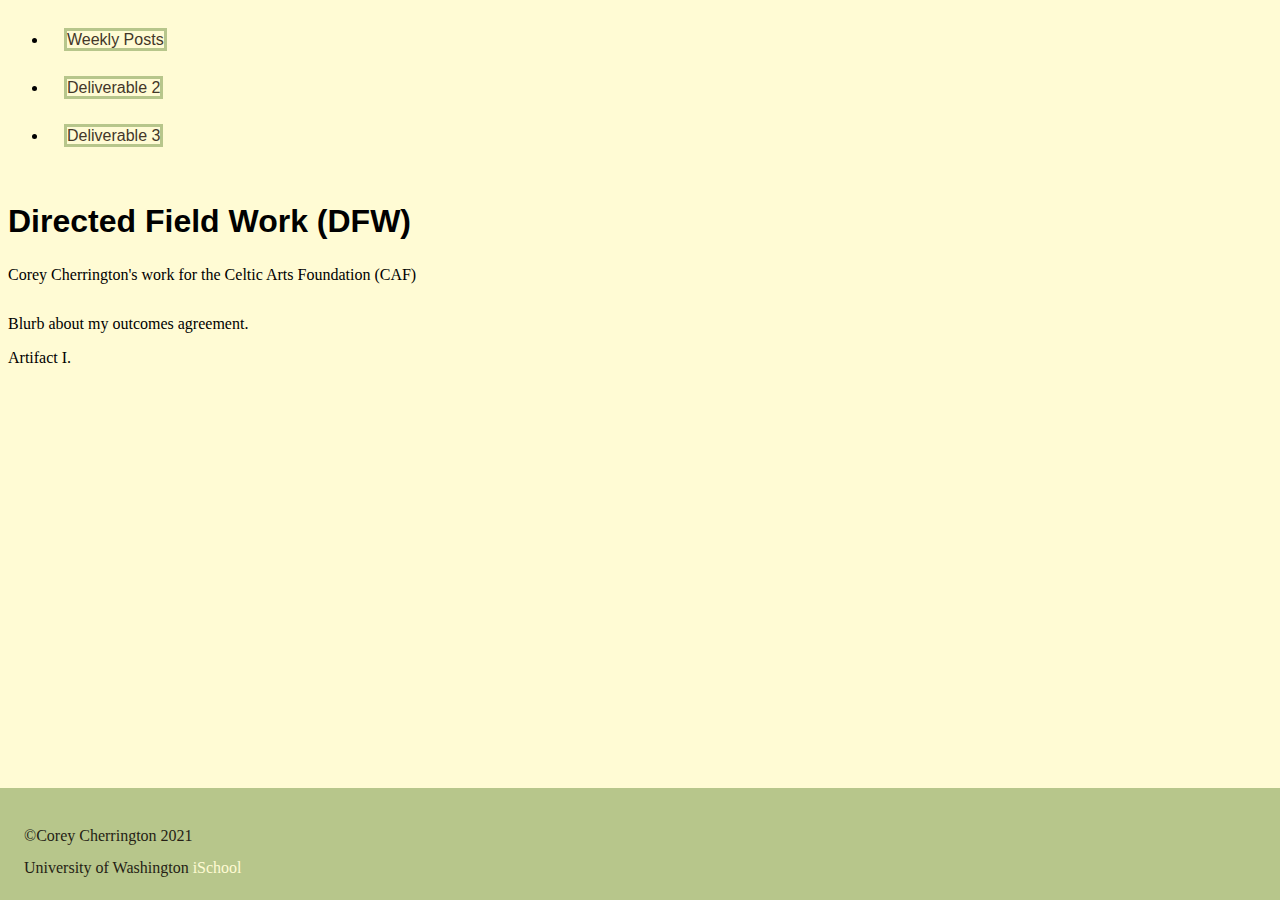
==== index.html @ 89ec0454 "css styling; nav + structure" ====
<!DOCTYPE html>
<html lang="en" class="html_home">
  <head>
    <meta charset="utf-8">
    <meta name="viewport" content="width=device-width, initial-scale=1, shrink-to-fit=no">
    <meta name = "author" content = "Corey Cherrington">
    <meta name = "description" content = "Corey's DFW Project, Autumn 2021">
    <title>Directed Field Work: Celtic Arts Foundation</title>
    <link href="https://cdn.jsdelivr.net/npm/bootstrap@5.1.1/dist/css/bootstrap.min.css" rel="stylesheet" integrity="sha384-F3w7mX95PdgyTmZZMECAngseQB83DfGTowi0iMjiWaeVhAn4FJkqJByhZMI3AhiU" crossorigin="anonymous">
    <link rel="preconnect" href="https://fonts.gstatic.com">
    <link rel="stylesheet" href="style.css">
    <link rel="icon" type="image/png" href="./img/noun_find_4274292.png">
    <!---Icon credit: find by Sumit Saengthong from the Noun Project -->
  </head>
  
  <header> 
    <nav> 
      <ul class="nav nav-pills nav-fill">
        <li class="nav-item"><a href="weeklyPosts.html" class="nav-link">Weekly Posts</a>
        <li class="nav-item"> <a href="deliverable2.html" class="nav-link">Deliverable 2</a></li>
        <li class="nav-item"><a href="deliverable3.html" class="nav-link">Deliverable 3</a></li>
      </ul>
    </nav>
    <div class="container container1">
      <div class="item1">
        <h1>Directed Field Work (DFW)</h1>
      </div>
      <div class="item2">
        <p>Corey Cherrington's work for the Celtic Arts Foundation (CAF)</p>
      </div>
    </div>
  </header>
  
 <main> 
    <div class="container">
      <p>Blurb about my outcomes agreement.</p>
      <p>
        <div>
          <a href="CoreyC_CAF_Agreement.pdf" target="blank">Artifact I.</a>
        </div>
      </p>
    </div> 
  </main> 
  <footer> 
    <div class="container">
      <div>
        <p>&copy;Corey Cherrington 2021</p>
      </div>
      <div>University of Washington 
        <a href='https://ischool.uw.edu/' target="blank" class="iSchool">
          iSchool
        </a>
      </div>
    </div>
  </footer>
  
  <!--Scripts for JS things.-->
  <script src="https://code.jquery.com/jquery-3.6.0.min.js"></script>
  <script src="https://cdn.jsdelivr.net/npm/bootstrap@5.0.1/dist/js/bootstrap.bundle.min.js" integrity="sha384-gtEjrD/SeCtmISkJkNUaaKMoLD0//ElJ19smozuHV6z3Iehds+3Ulb9Bn9Plx0x4" crossorigin="anonymous"></script>
  <script src="./JS/script.js"></script>
</html>
---- style.css ----
/*CSS for LIS 590 repository on GitHub.*/
/*Used ideas studies from CSS Zen Garden here: */
html {
    margin: 0;
    padding: 0;
    background-color: #FFFBD4;
    line-height: 1rem;
}

a {
    text-decoration: none;
    color: black;
}

main {
    margin: 0;
    padding: 0;
    line-height: normal;
}


h1 {
    font-family:'Segoe UI', Tahoma, sans-serif;
    align-items: center;
}

header>nav {
    background-color: #FFFBD4;
}

.nav-item{
    padding: 1rem;
}

.nav-link {
    color: #433729;
    font-family: 'Segoe UI', Tahoma, Verdana, sans-serif;
    font-weight: 400;
    border: solid;
    border-color: #B7C68B;
}

.nav-link:hover {
    background-color: #B7C68B;
    color: #251E15;
}


.container1 {
    display:flex;
    flex-direction: column;
    justify-content: center;
    align-content: center;
    margin-top: 1rem;
    padding-top: 1rem;
}

footer{
    background-color: #B7C68B;
    color: #251E15;
    position: fixed;
    bottom: 0%;
    right: 0%;
    left: 0%;
    padding: 1.5rem;
    margin: 0rem;
}

.iSchool{
    color: #FFFBD4;
}

.iSchool:hover{
    color: #251E15;
}
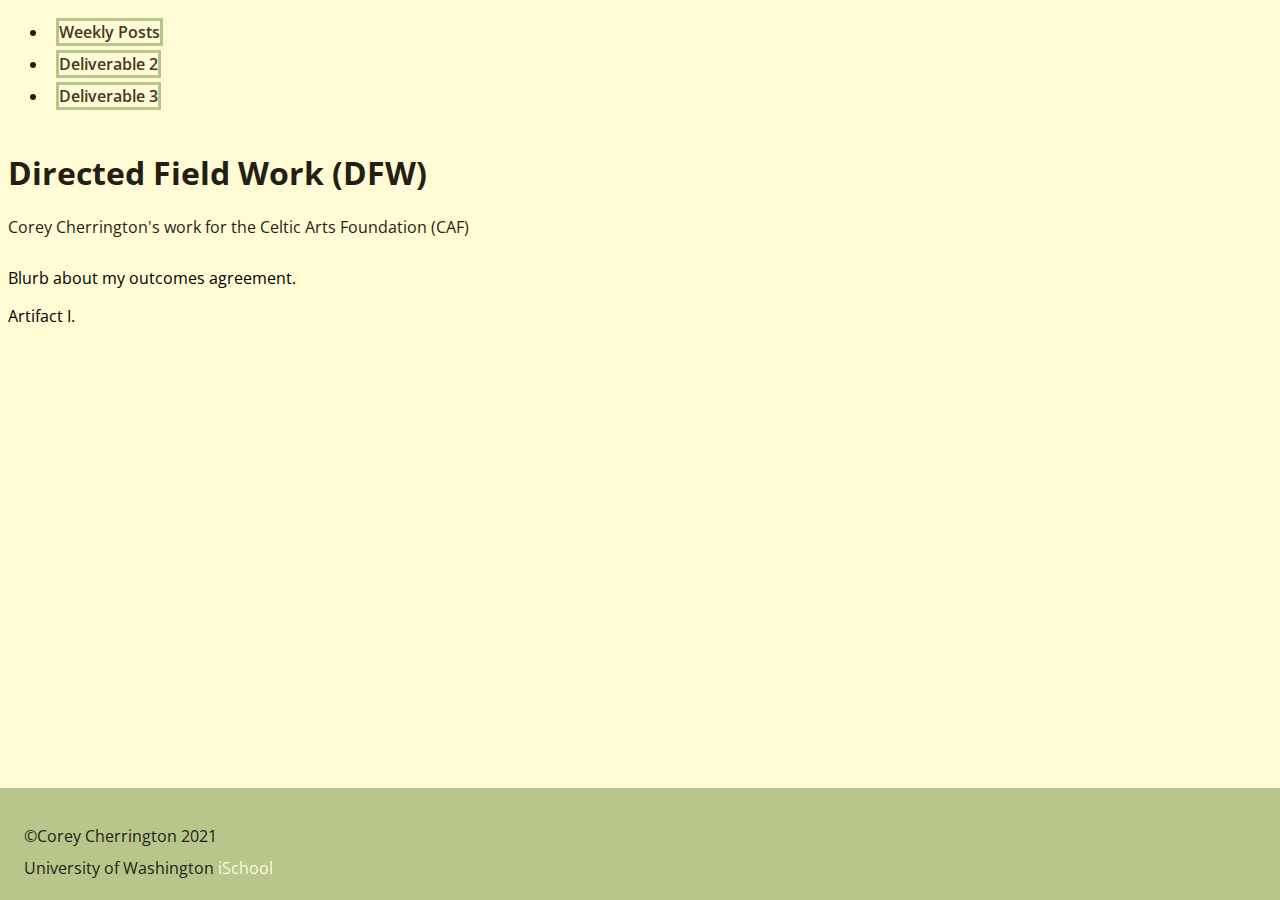
==== commit 8c95b869: "basic css complete!" ====
--- a/index.html
+++ b/index.html
@@ -7,7 +7,9 @@
     <meta name = "description" content = "Corey's DFW Project, Autumn 2021">
     <title>Directed Field Work: Celtic Arts Foundation</title>
     <link href="https://cdn.jsdelivr.net/npm/bootstrap@5.1.1/dist/css/bootstrap.min.css" rel="stylesheet" integrity="sha384-F3w7mX95PdgyTmZZMECAngseQB83DfGTowi0iMjiWaeVhAn4FJkqJByhZMI3AhiU" crossorigin="anonymous">
-    <link rel="preconnect" href="https://fonts.gstatic.com">
+    <link rel="preconnect" href="https://fonts.googleapis.com">
+    <link rel="preconnect" href="https://fonts.gstatic.com" crossorigin>
+    <link href="https://fonts.googleapis.com/css2?family=Open+Sans:ital,wght@0,300;0,400;0,500;0,600;0,700;0,800;1,300;1,400;1,500;1,600;1,700;1,800&display=swap" rel="stylesheet">
     <link rel="stylesheet" href="style.css">
     <link rel="icon" type="image/png" href="./img/noun_find_4274292.png">
     <!---Icon credit: find by Sumit Saengthong from the Noun Project -->
@@ -36,7 +38,7 @@
       <p>Blurb about my outcomes agreement.</p>
       <p>
         <div>
-          <a href="CoreyC_CAF_Agreement.pdf" target="blank">Artifact I.</a>
+          <a href="CoreyC_CAF_Agreement.pdf" target="blank" class="pdf">Artifact I.</a>
         </div>
       </p>
     </div> 
--- a/style.css
+++ b/style.css
@@ -5,6 +5,7 @@
     padding: 0;
     background-color: #FFFBD4;
     line-height: 1rem;
+    font-family: 'Open Sans', sans-serif;
 }
 
 a {
@@ -16,12 +17,27 @@
     margin: 0;
     padding: 0;
     line-height: normal;
+    background-color: #FFFBD4;
+}
+
+main>a{
+    color: #251E15;
+}
+
+.pdf:hover{
+    color: #433729;
+    text-decoration: underline;
 }
 
 
 h1 {
-    font-family:'Segoe UI', Tahoma, sans-serif;
+    font-family: 'Open Sans', sans-serif;
     align-items: center;
+}
+
+header {
+    background-color: #FFFBD4;
+    color: #251E15;
 }
 
 header>nav {
@@ -29,13 +45,13 @@
 }
 
 .nav-item{
-    padding: 1rem;
+    padding: .5rem;
 }
 
 .nav-link {
     color: #433729;
-    font-family: 'Segoe UI', Tahoma, Verdana, sans-serif;
-    font-weight: 400;
+    font-family: 'Open Sans', sans-serif;
+    font-weight: 600;
     border: solid;
     border-color: #B7C68B;
 }
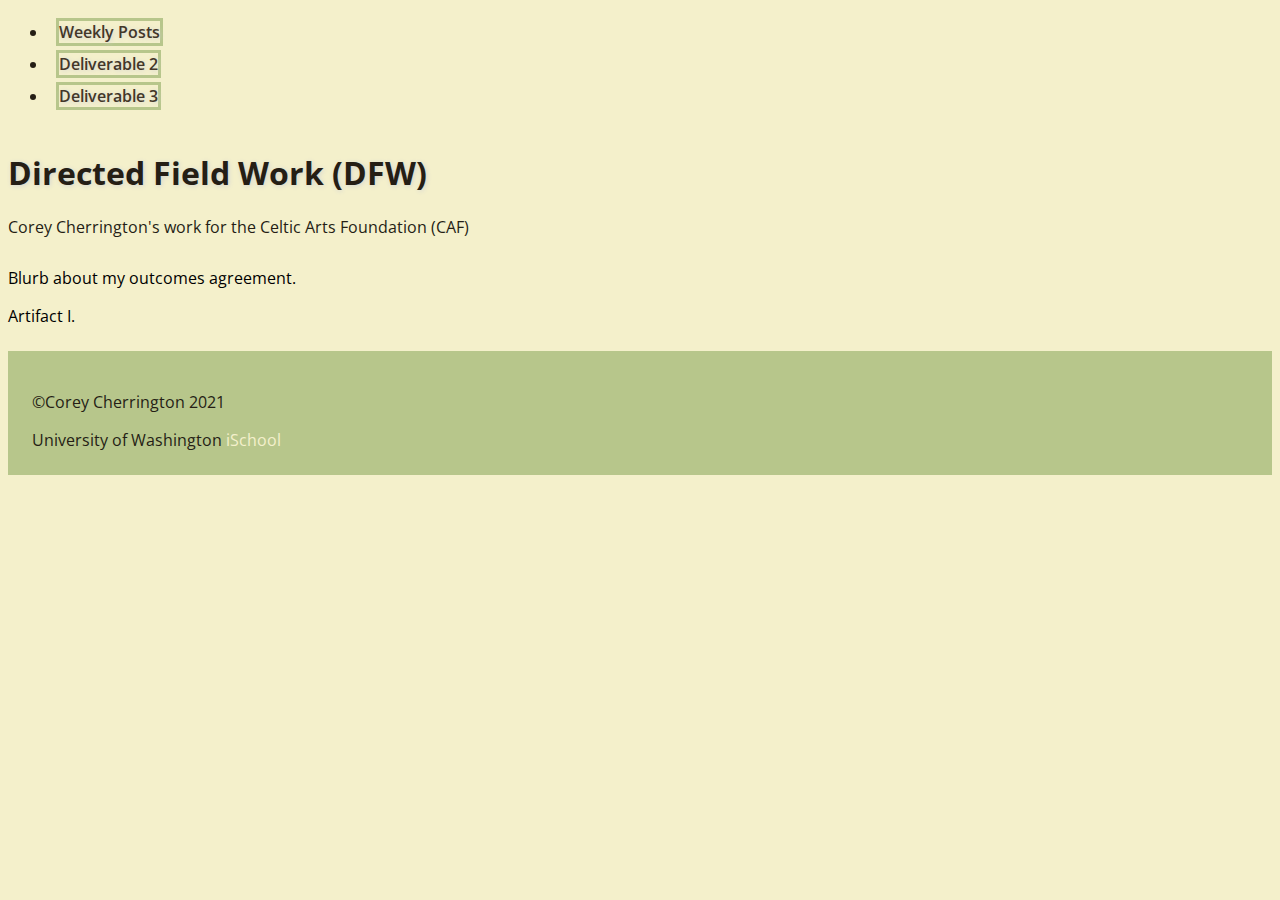
==== commit 3ddea2c8: "updates to design" ====
--- a/index.html
+++ b/index.html
@@ -41,21 +41,20 @@
           <a href="CoreyC_CAF_Agreement.pdf" target="blank" class="pdf">Artifact I.</a>
         </div>
       </p>
-    </div> 
-  </main> 
-  <footer> 
-    <div class="container">
-      <div>
-        <p>&copy;Corey Cherrington 2021</p>
+    </div>
+    <footer> 
+      <div class="container">
+        <div>
+          <p>&copy;Corey Cherrington 2021</p>
+        </div>
+        <div>University of Washington 
+          <a href='https://ischool.uw.edu/' target="blank" class="iSchool">
+            iSchool
+          </a>
+        </div>
       </div>
-      <div>University of Washington 
-        <a href='https://ischool.uw.edu/' target="blank" class="iSchool">
-          iSchool
-        </a>
-      </div>
-    </div>
-  </footer>
-  
+    </footer>
+  </main>
   <!--Scripts for JS things.-->
   <script src="https://code.jquery.com/jquery-3.6.0.min.js"></script>
   <script src="https://cdn.jsdelivr.net/npm/bootstrap@5.0.1/dist/js/bootstrap.bundle.min.js" integrity="sha384-gtEjrD/SeCtmISkJkNUaaKMoLD0//ElJ19smozuHV6z3Iehds+3Ulb9Bn9Plx0x4" crossorigin="anonymous"></script>
--- a/style.css
+++ b/style.css
@@ -3,7 +3,7 @@
 html {
     margin: 0;
     padding: 0;
-    background-color: #FFFBD4;
+    background-color: #F4F0CB;
     line-height: 1rem;
     font-family: 'Open Sans', sans-serif;
 }
@@ -17,7 +17,7 @@
     margin: 0;
     padding: 0;
     line-height: normal;
-    background-color: #FFFBD4;
+    background-color: #F4F0CB;
 }
 
 main>a{
@@ -29,19 +29,19 @@
     text-decoration: underline;
 }
 
-
 h1 {
     font-family: 'Open Sans', sans-serif;
     align-items: center;
+    text-shadow: 1px 1px 5px lightgrey;
 }
 
 header {
-    background-color: #FFFBD4;
+    background-color: #F4F0CB;
     color: #251E15;
 }
 
 header>nav {
-    background-color: #FFFBD4;
+    background-color: #F4F0CB;
 }
 
 .nav-item{
@@ -54,6 +54,7 @@
     font-weight: 600;
     border: solid;
     border-color: #B7C68B;
+    text-shadow: 1px 1px 5px lightgrey;
 }
 
 .nav-link:hover {
@@ -74,18 +75,19 @@
 footer{
     background-color: #B7C68B;
     color: #251E15;
-    position: fixed;
+    position: relative;
     bottom: 0%;
     right: 0%;
     left: 0%;
     padding: 1.5rem;
     margin: 0rem;
+    margin-top: 1.5rem;
 }
 
 .iSchool{
-    color: #FFFBD4;
+    color: #F4F0CB;
 }
 
 .iSchool:hover{
     color: #251E15;
-}
+}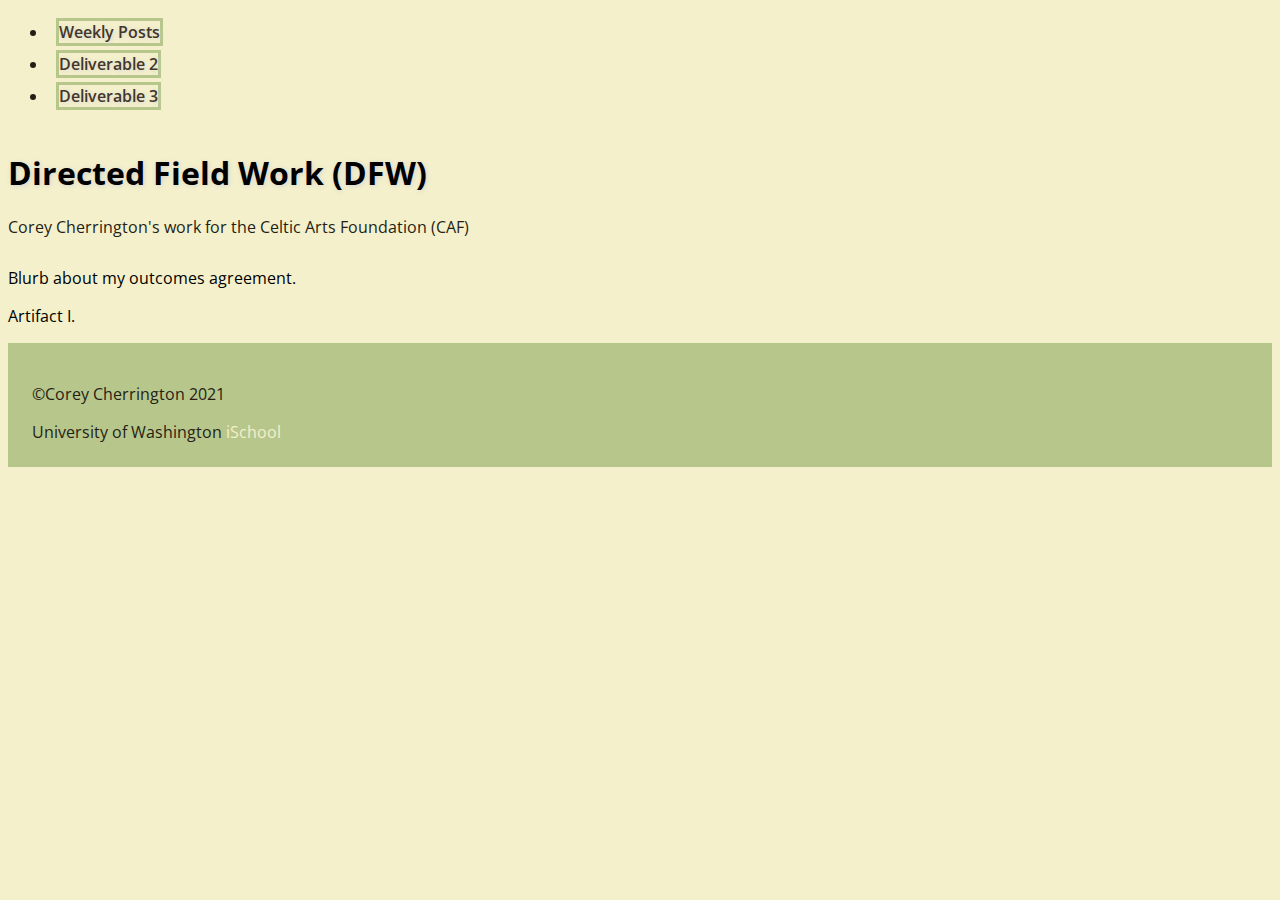
==== commit 44e0c234: "Week 4 post, finished w3 post" ====
--- a/index.html
+++ b/index.html
@@ -18,14 +18,30 @@
   <header> 
     <nav> 
       <ul class="nav nav-pills nav-fill">
-        <li class="nav-item"><a href="weeklyPosts.html" class="nav-link">Weekly Posts</a>
-        <li class="nav-item"> <a href="deliverable2.html" class="nav-link">Deliverable 2</a></li>
-        <li class="nav-item"><a href="deliverable3.html" class="nav-link">Deliverable 3</a></li>
+        <li class="nav-item">
+          <a href="weeklyPosts.html" class="nav-link" aria-label="navigate to Weekly Posts page">
+            Weekly Posts
+          </a>
+        </li>
+        <li class="nav-item"> 
+          <a href="deliverable2.html" class="nav-link" aria-label="navigate to Deliverable page">
+            Deliverable 2
+          </a>
+        </li>
+        <li class="nav-item">
+          <a href="deliverable3.html" class="nav-link" aria-label="navigate to Deliverable page">
+            Deliverable 3
+          </a>
+        </li>
       </ul>
     </nav>
     <div class="container container1">
       <div class="item1">
-        <h1>Directed Field Work (DFW)</h1>
+        <h1>
+          <a href="index.html" aria-label="Navigate to home page">
+            Directed Field Work (DFW)
+          </a>
+        </h1>
       </div>
       <div class="item2">
         <p>Corey Cherrington's work for the Celtic Arts Foundation (CAF)</p>
@@ -38,7 +54,7 @@
       <p>Blurb about my outcomes agreement.</p>
       <p>
         <div>
-          <a href="CoreyC_CAF_Agreement.pdf" target="blank" class="pdf">Artifact I.</a>
+          <a href="CoreyC_CAF_Agreement(NEW).pdf" target="blank" class="pdf">Artifact I.</a>
         </div>
       </p>
     </div>
--- a/style.css
+++ b/style.css
@@ -11,6 +11,10 @@
 a {
     text-decoration: none;
     color: black;
+}
+
+a:hover{
+    color: #B7C68B;
 }
 
 main {
@@ -62,6 +66,9 @@
     color: #251E15;
 }
 
+.accordion{
+    padding-bottom: 1rem;
+}
 
 .container1 {
     display:flex;
@@ -81,7 +88,6 @@
     left: 0%;
     padding: 1.5rem;
     margin: 0rem;
-    margin-top: 1.5rem;
 }
 
 .iSchool{
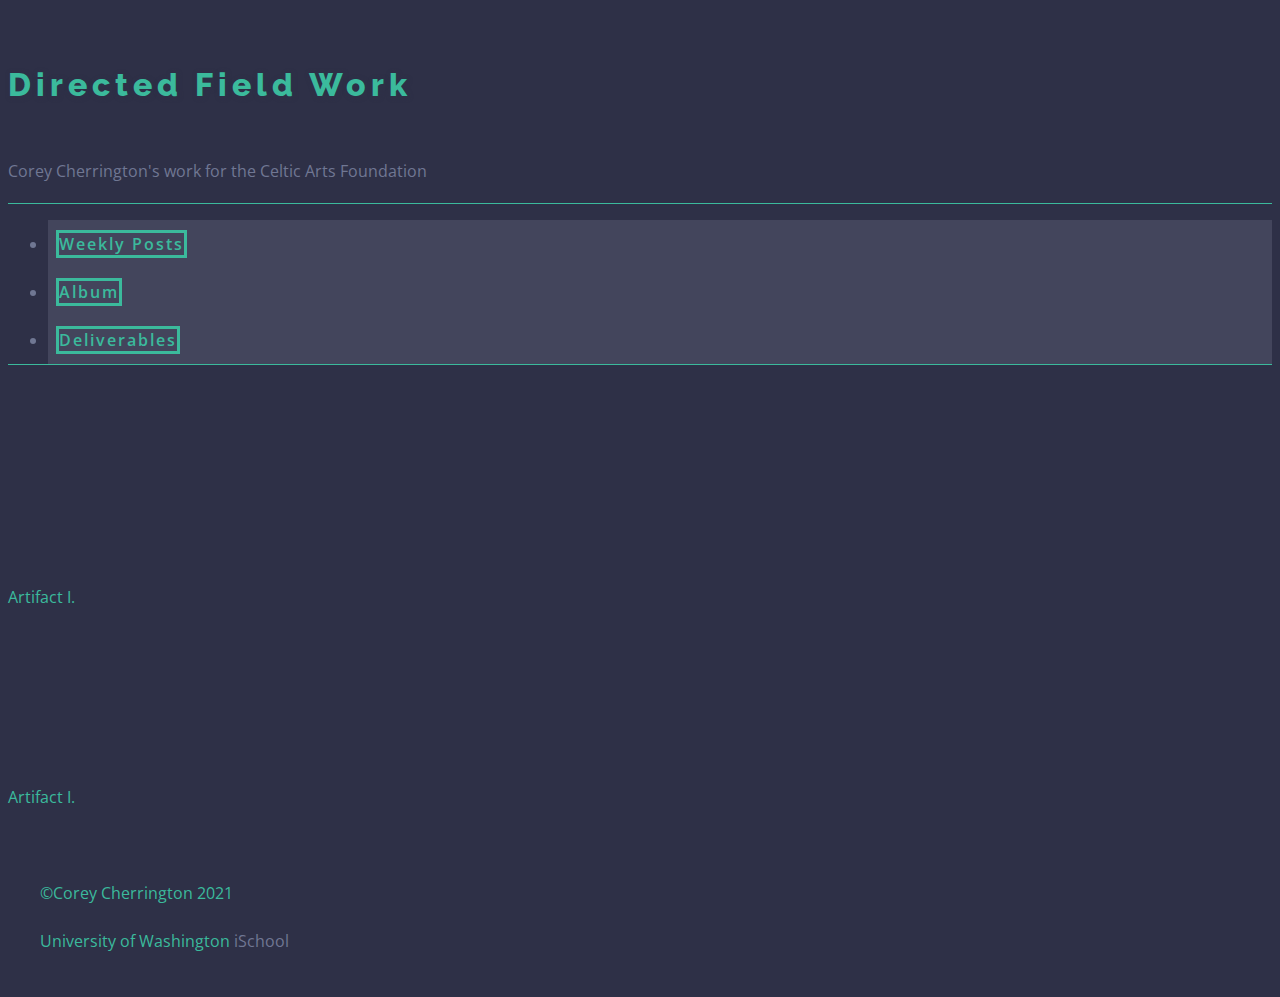
==== commit c2691e2d: "new theme" ====
--- a/index.html
+++ b/index.html
@@ -13,9 +13,23 @@
     <link rel="stylesheet" href="style.css">
     <link rel="icon" type="image/png" href="./img/noun_find_4274292.png">
     <!---Icon credit: find by Sumit Saengthong from the Noun Project -->
+    <link rel="preconnect" href="https://fonts.googleapis.com">
+    <link rel="preconnect" href="https://fonts.gstatic.com" crossorigin>
+    <link href="https://fonts.googleapis.com/css2?family=Raleway:wght@100;200;300;400;500;600;700;800&display=swap" rel="stylesheet">
   </head>
   
-  <header> 
+  <header>
+    <div class="container container1">
+      <div class="item1">
+        <h1>
+          <a href="index.html" aria-label="Navigate to home page">
+            Directed Field Work
+          </a>
+        </h1>
+      </div>
+      <div class="item2">
+        <p>Corey Cherrington's work for the Celtic Arts Foundation</p>
+      </div>
     <nav> 
       <ul class="nav nav-pills nav-fill">
         <li class="nav-item">
@@ -24,40 +38,47 @@
           </a>
         </li>
         <li class="nav-item"> 
-          <a href="deliverable2.html" class="nav-link" aria-label="navigate to Deliverable page">
-            Deliverable 2
+          <a href="album.html" class="nav-link" aria-label="navigate to Deliverable page">
+            Album
           </a>
         </li>
         <li class="nav-item">
-          <a href="deliverable3.html" class="nav-link" aria-label="navigate to Deliverable page">
-            Deliverable 3
+          <a href="deliverables.html" class="nav-link" aria-label="navigate to Deliverable page">
+            Deliverables
           </a>
         </li>
       </ul>
     </nav>
-    <div class="container container1">
-      <div class="item1">
-        <h1>
-          <a href="index.html" aria-label="Navigate to home page">
-            Directed Field Work (DFW)
-          </a>
-        </h1>
-      </div>
-      <div class="item2">
-        <p>Corey Cherrington's work for the Celtic Arts Foundation (CAF)</p>
-      </div>
-    </div>
+  </div>
   </header>
   
  <main> 
-    <div class="container">
-      <p>Blurb about my outcomes agreement.</p>
-      <p>
-        <div>
-          <a href="CoreyC_CAF_Agreement(NEW).pdf" target="blank" class="pdf">Artifact I.</a>
-        </div>
-      </p>
+  <div class="container containerC d-flex">
+    <div class="card" style="width: 18rem">
+      <div class="card-body">
+        <h5 class="card-title">Learning Outcomes Agreement</h5>
+        <h6 class="card-subtitle mb-2 text-muted">(LOA)</h6>
+        <p class="card-text">Blurb about my outcomes agreement.</p>
+        <p>
+          <div>
+            <a href="CoreyC_CAF_Agreement(NEW).pdf" target="blank">Artifact I.</a>
+          </div>
+        </p>
+      </div>
     </div>
+    <div class="card" style="width: 18rem">
+      <div class="card-body">
+        <h5 class="card-title">Learning Outcomes Agreement</h5>
+        <h6 class="card-subtitle mb-2 text-muted">(LOA)</h6>
+        <p class="card-text">Blurb about my outcomes agreement.</p>
+        <p>
+          <div>
+            <a href="CoreyC_CAF_Agreement(NEW).pdf" target="blank">Artifact I.</a>
+          </div>
+        </p>
+      </div>
+    </div>
+  </div> 
     <footer> 
       <div class="container">
         <div>
--- a/style.css
+++ b/style.css
@@ -1,69 +1,91 @@
 /*CSS for LIS 590 repository on GitHub.*/
 /*Used ideas studies from CSS Zen Garden here: */
+/*Color scheme is from: https://graphicmama.com/blog/website-color-schemes/ */
 html {
     margin: 0;
     padding: 0;
-    background-color: #F4F0CB;
-    line-height: 1rem;
+    background-color: #2e3047;
+    line-height: 2.0;
     font-family: 'Open Sans', sans-serif;
 }
 
 a {
     text-decoration: none;
-    color: black;
+    color: #3bba9c;
+}
+
+.accordion-links{
+    -webkit-text-stroke: .5px black;
 }
 
 a:hover{
-    color: #B7C68B;
+    color: #707793;
 }
 
 main {
     margin: 0;
     padding: 0;
-    line-height: normal;
-    background-color: #F4F0CB;
+    padding-top: 2rem;
+    line-height: 2.0;
+    background-color: #2e3047;
+    color: #2e3047;
 }
 
 main>a{
-    color: #251E15;
+    color: #3bba9c;
+}
+
+.blurb{
+    color: #3bba9c;
 }
 
 .pdf:hover{
-    color: #433729;
+    color: #3bba9c;
     text-decoration: underline;
 }
 
 h1 {
-    font-family: 'Open Sans', sans-serif;
+    font-family: 'Raleway', sans-serif;
     align-items: center;
-    text-shadow: 1px 1px 5px lightgrey;
+    text-shadow: 1px 1px 5px #2e3047;
+    color: #3bba9c;
+    letter-spacing: 5px;
+    font-weight: 800;
 }
 
 header {
-    background-color: #F4F0CB;
-    color: #251E15;
+    background-color: #2e3047;
+    color: #707793;
 }
 
 header>nav {
-    background-color: #F4F0CB;
+    background-color: #2e3047;
+}
+
+.nav{
+    flex-direction: row-reverse;
+    flex-basis: auto;
+    flex-grow: 0;
+    justify-content: center;
+    border-bottom: solid .5px #3bba9c;
 }
 
 .nav-item{
     padding: .5rem;
+    background-color: #43455c;
 }
 
 .nav-link {
-    color: #433729;
+    color: #3bba9c;
     font-family: 'Open Sans', sans-serif;
     font-weight: 600;
     border: solid;
-    border-color: #B7C68B;
-    text-shadow: 1px 1px 5px lightgrey;
+    letter-spacing: 2px;
 }
 
 .nav-link:hover {
-    background-color: #B7C68B;
-    color: #251E15;
+    background-color: #3bba9c;
+    color: #2e3047;
 }
 
 .accordion{
@@ -80,20 +102,51 @@
 }
 
 footer{
-    background-color: #B7C68B;
-    color: #251E15;
+    background-color: #2e3047;
+    color: #3bba9c;
     position: relative;
+    top: 100%;
     bottom: 0%;
+    left: 0%;
     right: 0%;
-    left: 0%;
-    padding: 1.5rem;
+    padding: 2rem;
     margin: 0rem;
 }
 
 .iSchool{
-    color: #F4F0CB;
+    color: #707793;
+    text-shadow: #3bba9c;
 }
 
 .iSchool:hover{
-    color: #251E15;
+    color: #3bba9c;
+    text-decoration: underline;
+}
+
+.accordion-button{
+    background-color: #3bba9c;
+    color: #2e3047;
+    border-color: #707793;
+    font-family: 'Raleway', sans-serif;
+    font-weight: 800;
+    letter-spacing: 1px;
+}
+
+.accordion-body{
+    background-color: #A8ACBD;
+    color: black;
+    font-family: 'Open sans', sans-serif;
+    text-align: justify;
+}
+
+.containerC{
+    flex-direction: row;
+    flex-basis: auto;
+    flex-grow: 1;
+    justify-content: space-evenly;
+    align-items: center;
+}
+
+.item2{
+    border-bottom: solid .5px #3bba9c;
 }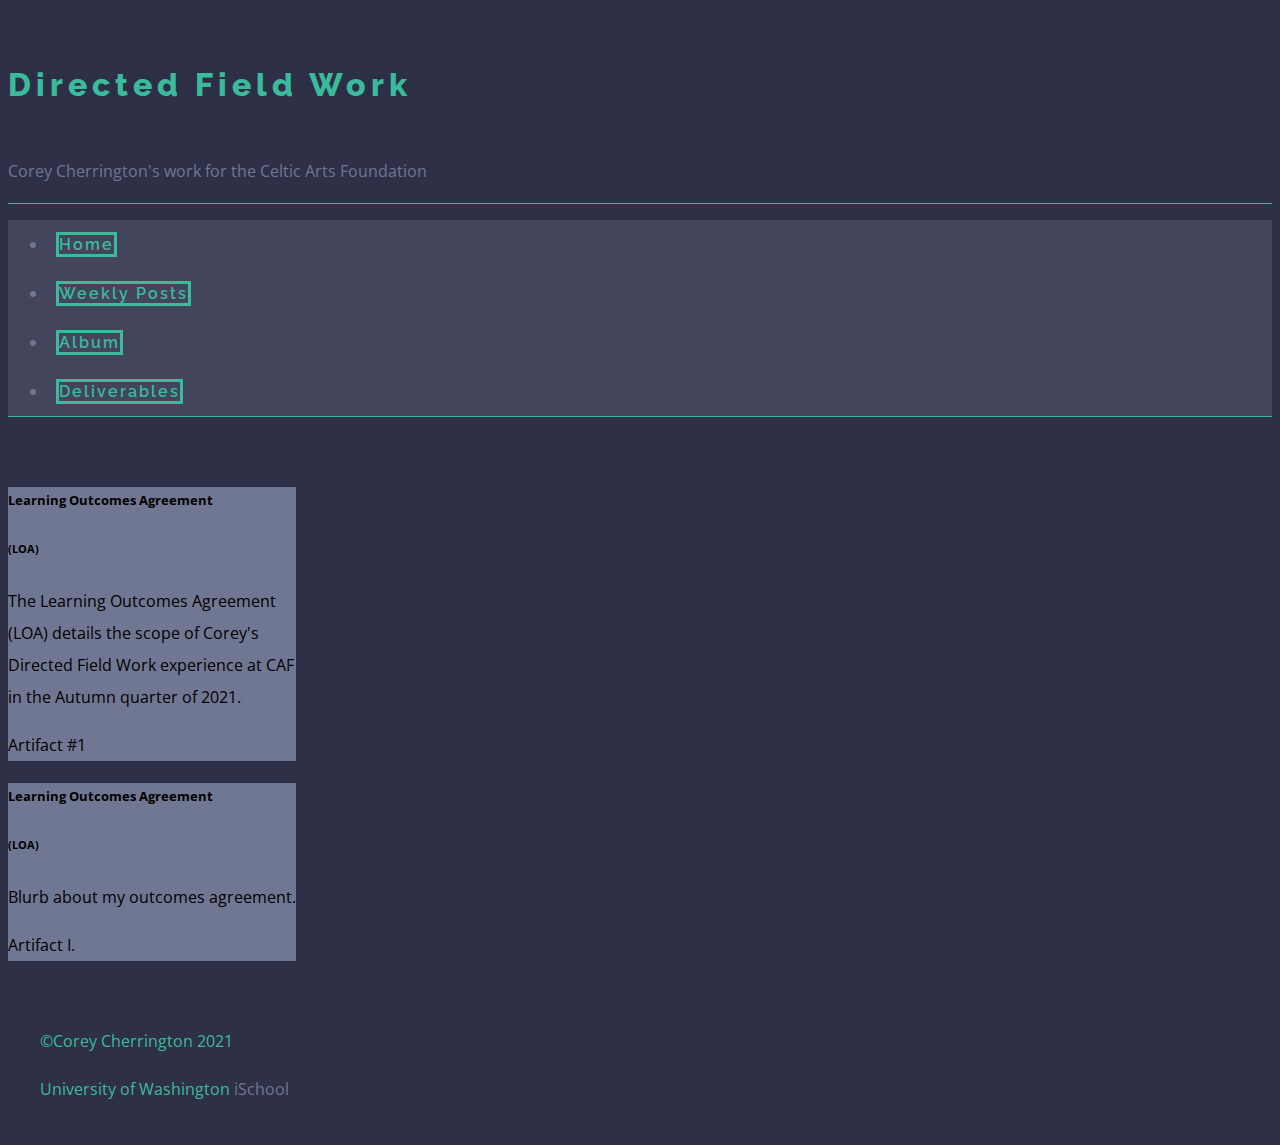
==== commit 574dcac6: "Some fixes and style changes" ====
--- a/index.html
+++ b/index.html
@@ -16,6 +16,7 @@
     <link rel="preconnect" href="https://fonts.googleapis.com">
     <link rel="preconnect" href="https://fonts.gstatic.com" crossorigin>
     <link href="https://fonts.googleapis.com/css2?family=Raleway:wght@100;200;300;400;500;600;700;800&display=swap" rel="stylesheet">
+    <link href="https://fonts.googleapis.com/icon?family=Material+Icons"rel="stylesheet">
   </head>
   
   <header>
@@ -32,6 +33,11 @@
       </div>
     <nav> 
       <ul class="nav nav-pills nav-fill">
+        <li class="nav-item">
+          <a href="index.html" class="nav-link" aria-label="navigate to home page" role="button">
+            Home
+          </a>
+        </li>
         <li class="nav-item">
           <a href="weeklyPosts.html" class="nav-link" aria-label="navigate to Weekly Posts page">
             Weekly Posts
@@ -54,22 +60,24 @@
   
  <main> 
   <div class="container containerC d-flex">
-    <div class="card" style="width: 18rem">
+    <a href="CoreyC_CAF_Agreement(NEW).pdf" target="blank" aria-label="Link to the Learning Outcomes Agreement">
+      <div class="card" style="width: 18rem">
       <div class="card-body">
         <h5 class="card-title">Learning Outcomes Agreement</h5>
-        <h6 class="card-subtitle mb-2 text-muted">(LOA)</h6>
-        <p class="card-text">Blurb about my outcomes agreement.</p>
+        <h6 class="card-subtitle mb-2">(LOA)</h6>
+        <p class="card-text">The Learning Outcomes Agreement (LOA) details the scope of Corey's Directed Field Work experience at CAF in the Autumn quarter of 2021.</p>
         <p>
           <div>
-            <a href="CoreyC_CAF_Agreement(NEW).pdf" target="blank">Artifact I.</a>
+            <a href="CoreyC_CAF_Agreement(NEW).pdf" target="blank" aria-label="Link to the Learning Outcomes Agreement">Artifact #1</a>
           </div>
         </p>
       </div>
     </div>
+    </a>
     <div class="card" style="width: 18rem">
       <div class="card-body">
         <h5 class="card-title">Learning Outcomes Agreement</h5>
-        <h6 class="card-subtitle mb-2 text-muted">(LOA)</h6>
+        <h6 class="card-subtitle mb-2">(LOA)</h6>
         <p class="card-text">Blurb about my outcomes agreement.</p>
         <p>
           <div>
--- a/style.css
+++ b/style.css
@@ -9,13 +9,15 @@
     font-family: 'Open Sans', sans-serif;
 }
 
+.material-icons-outlined{
+    font-family: 'Material Icons';
+    color: #3bba9c;
+    text-align: center;
+}
+
 a {
     text-decoration: none;
     color: #3bba9c;
-}
-
-.accordion-links{
-    -webkit-text-stroke: .5px black;
 }
 
 a:hover{
@@ -63,11 +65,13 @@
 }
 
 .nav{
-    flex-direction: row-reverse;
+    flex-direction: row;
     flex-basis: auto;
     flex-grow: 0;
     justify-content: center;
     border-bottom: solid .5px #3bba9c;
+    align-items: stretch;
+    align-content: stretch;
 }
 
 .nav-item{
@@ -75,9 +79,14 @@
     background-color: #43455c;
 }
 
+.navbar-brand > .nav-link:hover{
+    background-color: #3bba9c;
+    color: #2e3047;
+}
+
 .nav-link {
     color: #3bba9c;
-    font-family: 'Open Sans', sans-serif;
+    font-family: 'Raleway', sans-serif;
     font-weight: 600;
     border: solid;
     letter-spacing: 2px;
@@ -88,8 +97,16 @@
     color: #2e3047;
 }
 
+.nav-pills{
+    background-color: #43455c;
+}
+
 .accordion{
     padding-bottom: 1rem;
+}
+
+.accordion-links{
+    -webkit-text-stroke: .5px black;
 }
 
 .container1 {
@@ -99,6 +116,55 @@
     align-content: center;
     margin-top: 1rem;
     padding-top: 1rem;
+}
+
+.accordion-button{
+    background-color: #3bba9c;
+    color: #2e3047;
+    border-color: #707793;
+    font-family: 'Raleway', sans-serif;
+    font-weight: 800;
+    letter-spacing: 1px;
+}
+
+.accordion-body{
+    background-color: #A8ACBD;
+    color: black;
+    font-family: 'Open sans', sans-serif;
+    text-align: justify;
+    padding-left: 3rem;
+    padding-right: 3rem;
+    line-height: 1.5;
+}
+
+.containerC{
+    flex-direction: row;
+    flex-basis: auto;
+    flex-grow: 1;
+    justify-content: space-evenly;
+    align-items: stretch;
+}
+
+.item2{
+    border-bottom: solid .5px #3bba9c;
+}
+
+.card{
+    background-color: #707793;
+    color: black;
+}
+
+.card a{
+    color: black;
+}
+
+span{
+    padding: none;
+    margin: none;
+}
+
+img {
+    max-width: 100%;
 }
 
 footer{
@@ -121,32 +187,4 @@
 .iSchool:hover{
     color: #3bba9c;
     text-decoration: underline;
-}
-
-.accordion-button{
-    background-color: #3bba9c;
-    color: #2e3047;
-    border-color: #707793;
-    font-family: 'Raleway', sans-serif;
-    font-weight: 800;
-    letter-spacing: 1px;
-}
-
-.accordion-body{
-    background-color: #A8ACBD;
-    color: black;
-    font-family: 'Open sans', sans-serif;
-    text-align: justify;
-}
-
-.containerC{
-    flex-direction: row;
-    flex-basis: auto;
-    flex-grow: 1;
-    justify-content: space-evenly;
-    align-items: center;
-}
-
-.item2{
-    border-bottom: solid .5px #3bba9c;
 }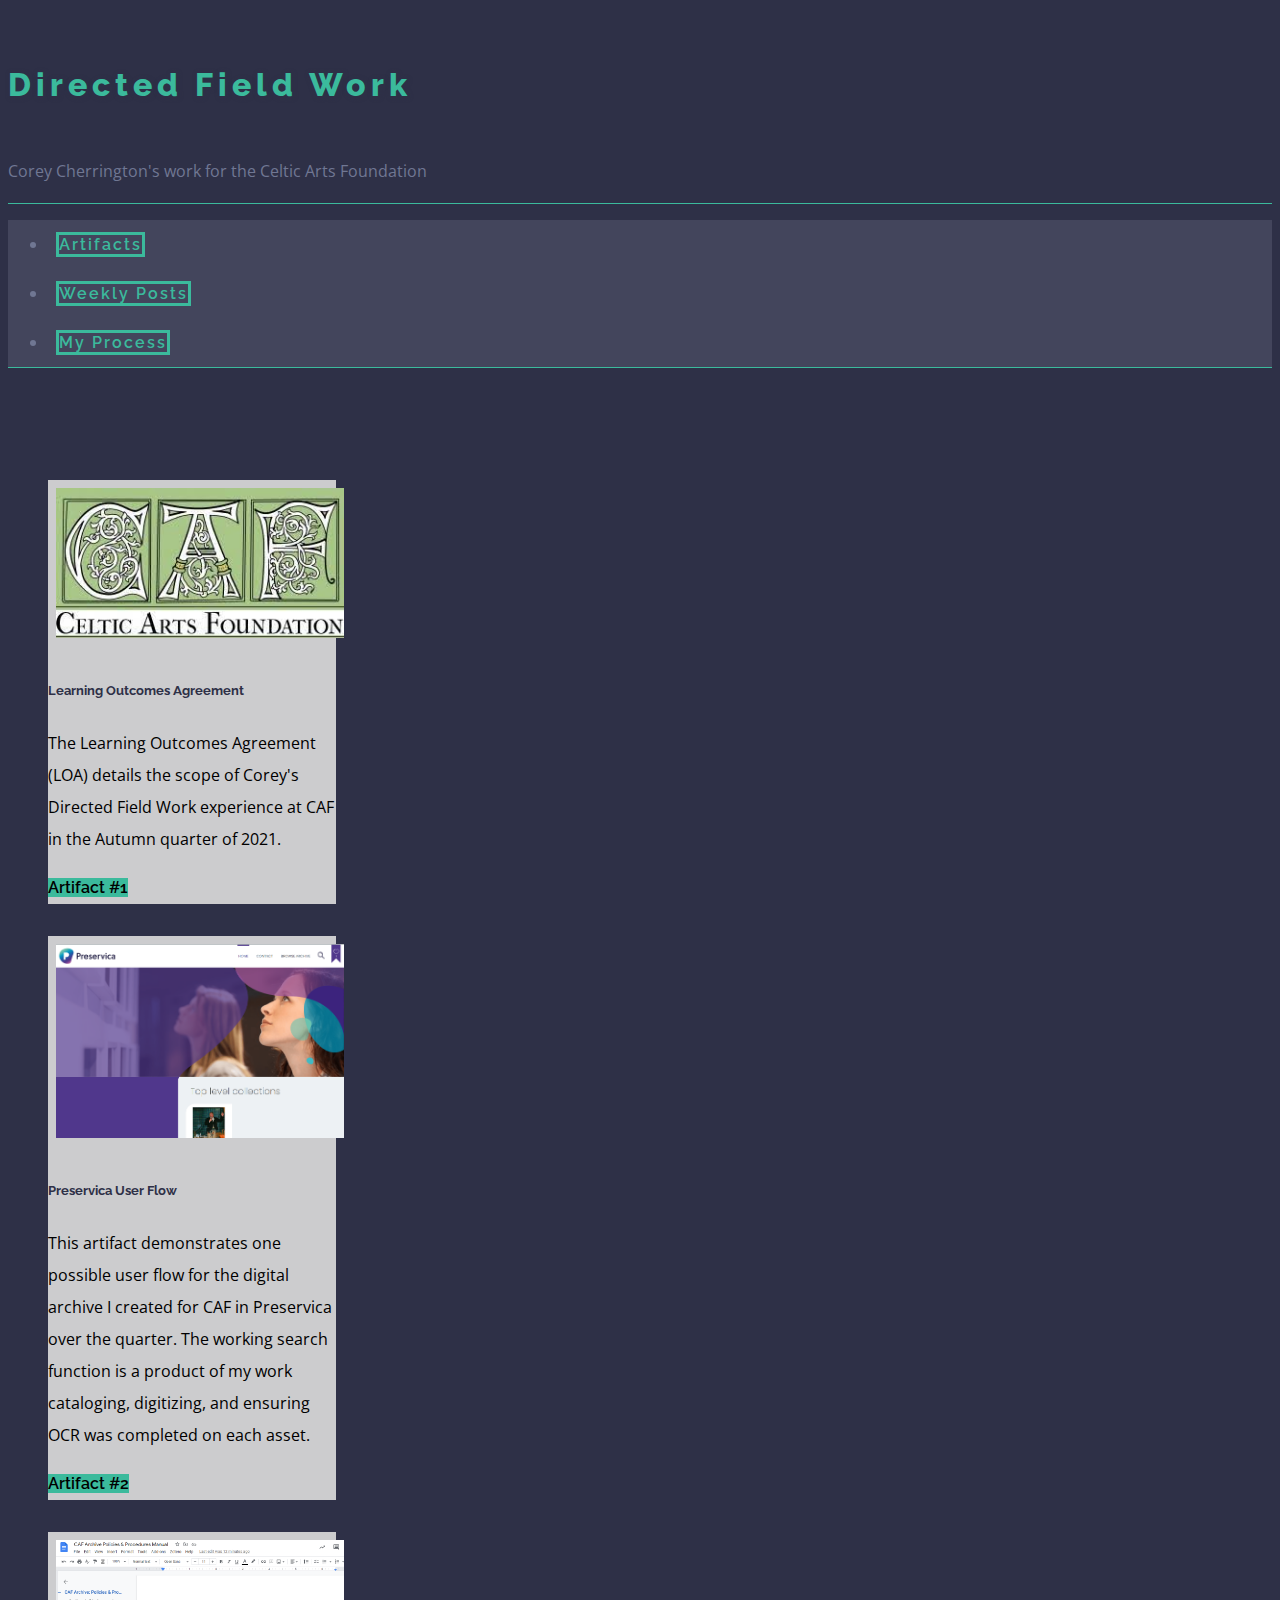
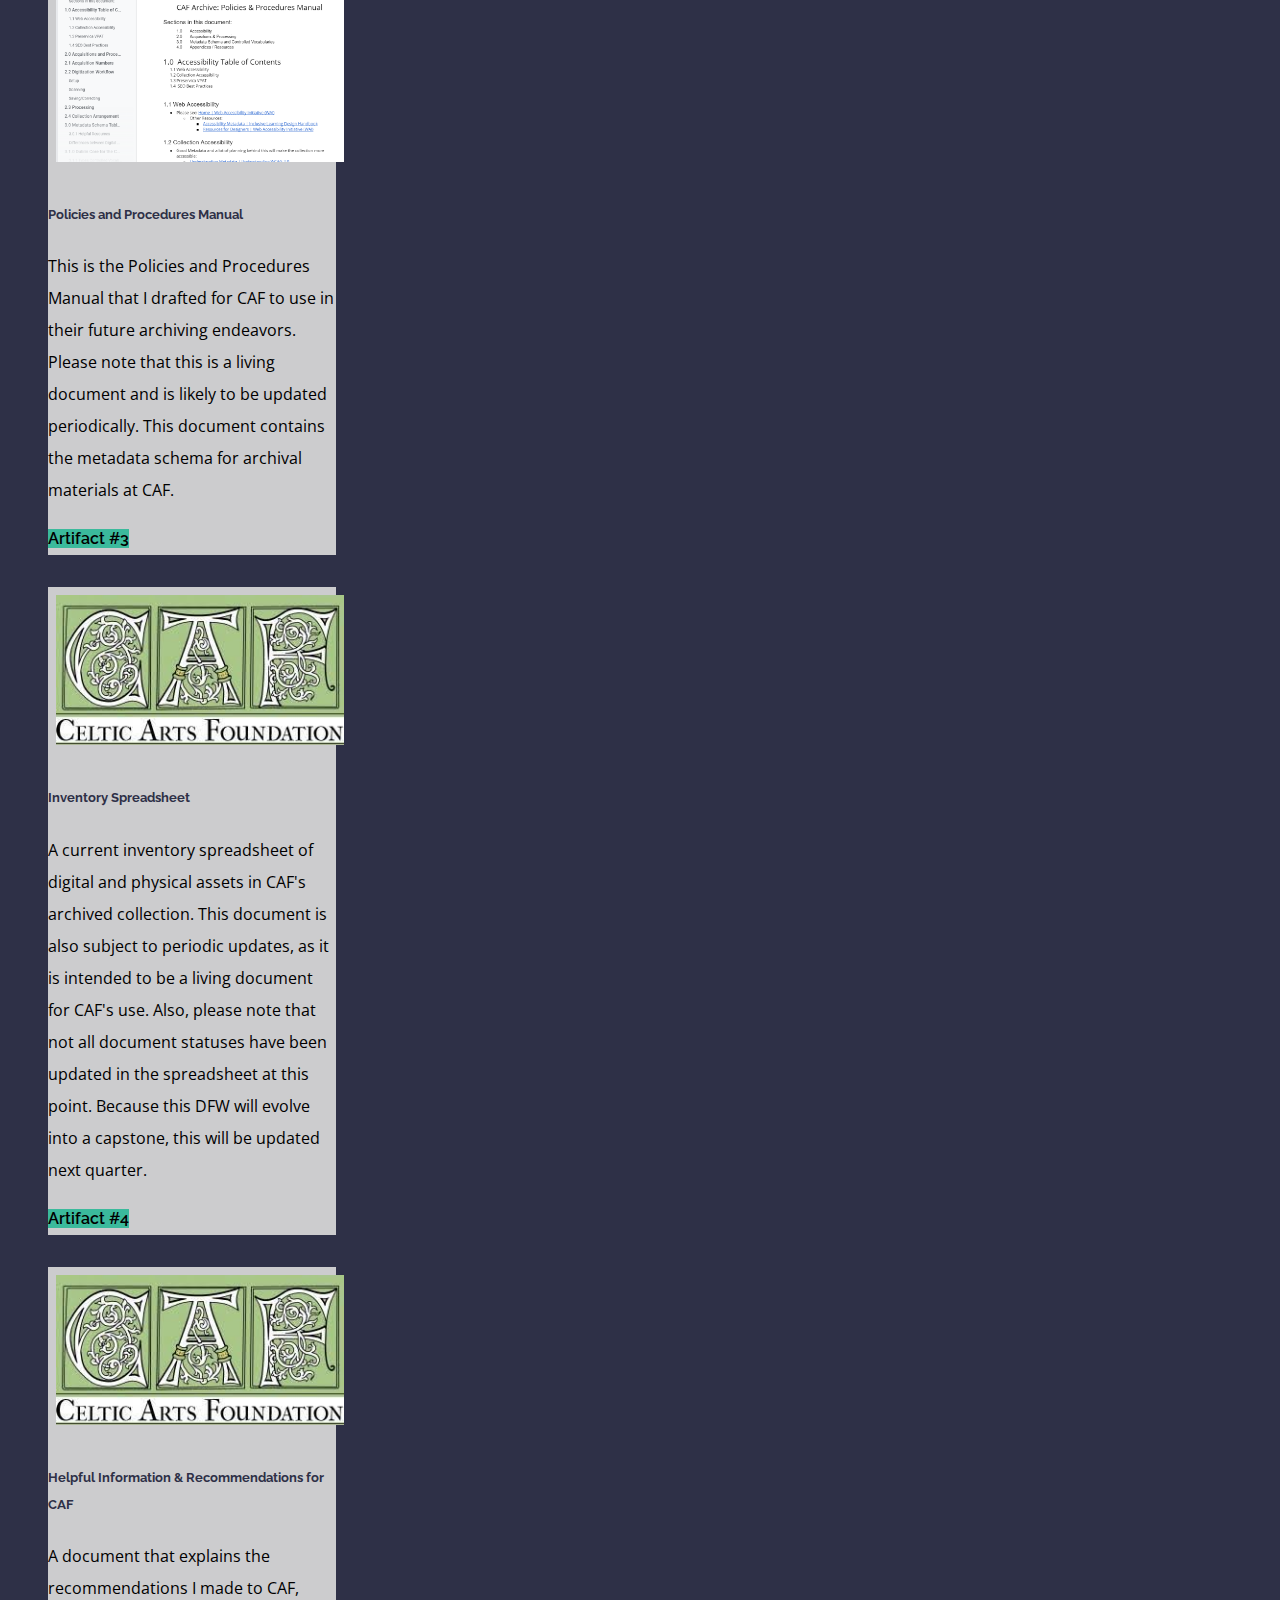
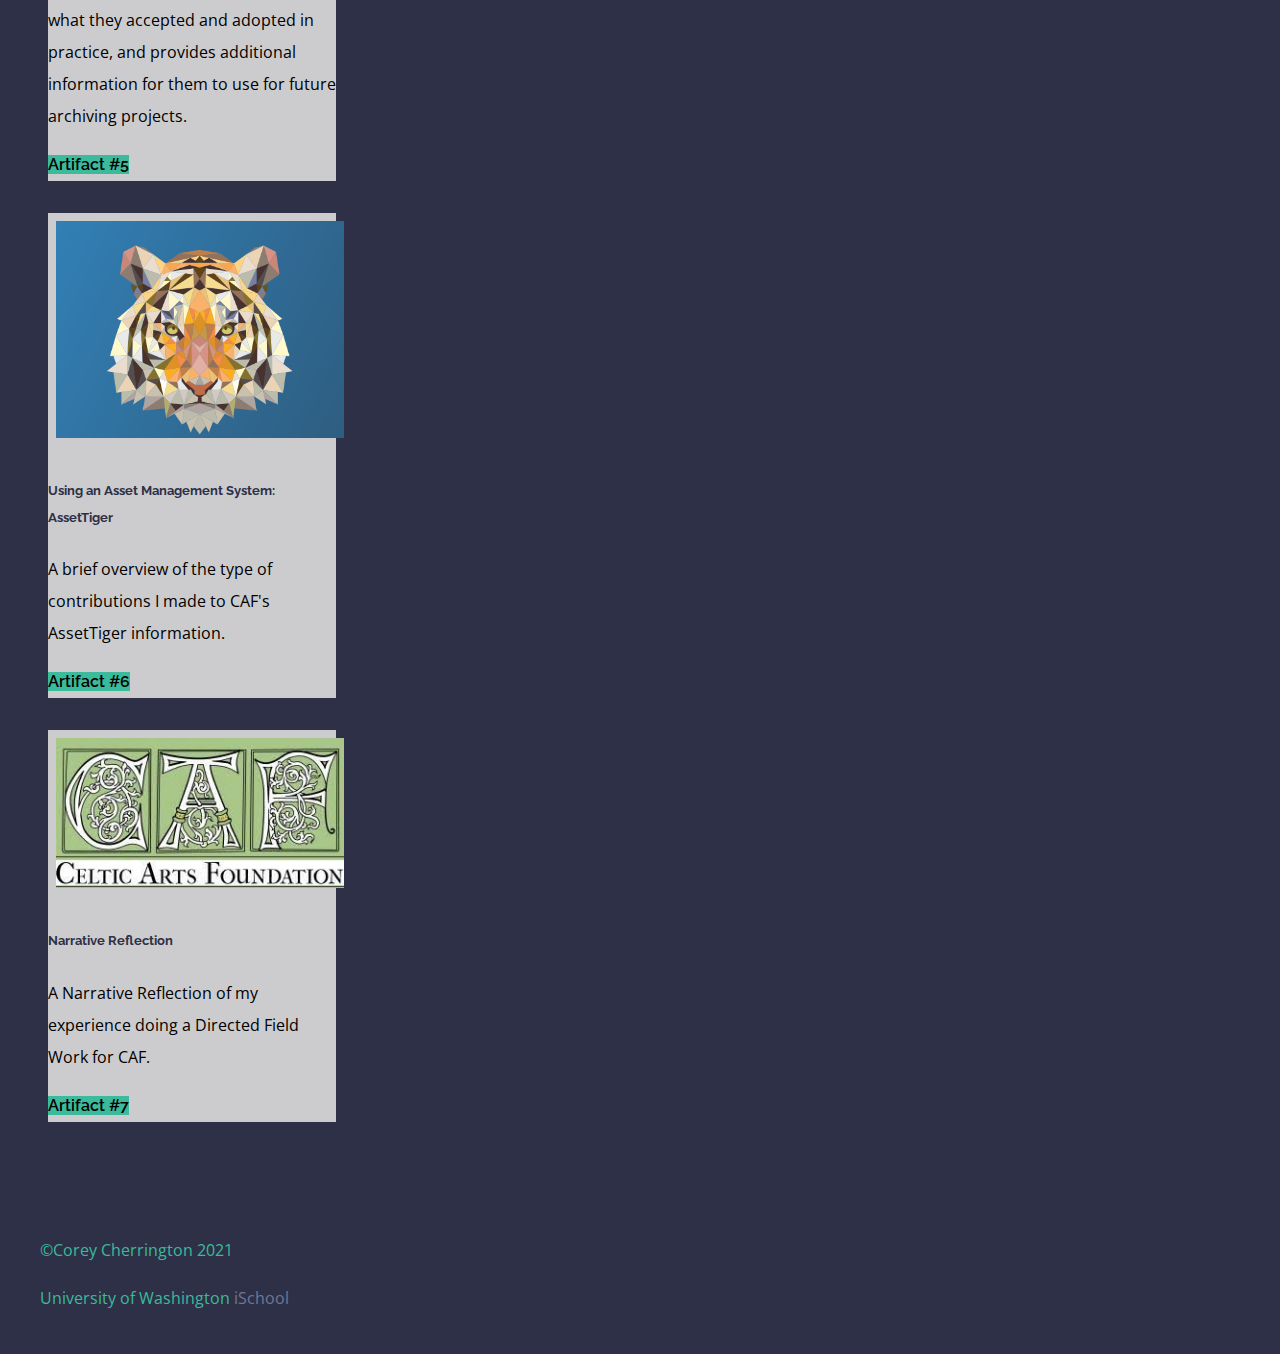
==== commit c7b6f3ec: "adding things for Canvas submission" ====
--- a/index.html
+++ b/index.html
@@ -34,8 +34,8 @@
     <nav> 
       <ul class="nav nav-pills nav-fill">
         <li class="nav-item">
-          <a href="index.html" class="nav-link" aria-label="navigate to home page" role="button">
-            Home
+          <a href="index.html" class="nav-link" aria-label="navigate to Artifacts page" role="button">
+            Artifacts
           </a>
         </li>
         <li class="nav-item">
@@ -44,13 +44,8 @@
           </a>
         </li>
         <li class="nav-item"> 
-          <a href="album.html" class="nav-link" aria-label="navigate to Deliverable page">
-            Album
-          </a>
-        </li>
-        <li class="nav-item">
-          <a href="deliverables.html" class="nav-link" aria-label="navigate to Deliverable page">
-            Deliverables
+          <a href="album.html" class="nav-link" aria-label="navigate to My Process page">
+            My Process
           </a>
         </li>
       </ul>
@@ -60,33 +55,73 @@
   
  <main> 
   <div class="container containerC d-flex">
-    <a href="CoreyC_CAF_Agreement(NEW).pdf" target="blank" aria-label="Link to the Learning Outcomes Agreement">
+    
       <div class="card" style="width: 18rem">
+      <img class="card-img-top card-image" src="img/CAF_logo.jpeg" alt="Card image cap">
       <div class="card-body">
         <h5 class="card-title">Learning Outcomes Agreement</h5>
-        <h6 class="card-subtitle mb-2">(LOA)</h6>
         <p class="card-text">The Learning Outcomes Agreement (LOA) details the scope of Corey's Directed Field Work experience at CAF in the Autumn quarter of 2021.</p>
         <p>
           <div>
-            <a href="CoreyC_CAF_Agreement(NEW).pdf" target="blank" aria-label="Link to the Learning Outcomes Agreement">Artifact #1</a>
+            <a href="CoreyC_CAF_Agreement(NEW).pdf" target="blank" class="btn btn-success" aria-label="Link to the Learning Outcomes Agreement">Artifact #1</a>
           </div>
         </p>
       </div>
     </div>
-    </a>
+
     <div class="card" style="width: 18rem">
+      <img class="card-img-top card-image" src="img/Preservica/preservica1.PNG" alt="Card image cap">
       <div class="card-body">
-        <h5 class="card-title">Learning Outcomes Agreement</h5>
-        <h6 class="card-subtitle mb-2">(LOA)</h6>
-        <p class="card-text">Blurb about my outcomes agreement.</p>
-        <p>
-          <div>
-            <a href="CoreyC_CAF_Agreement(NEW).pdf" target="blank">Artifact I.</a>
-          </div>
-        </p>
+        <h5 class="card-title">Preservica User Flow</h5>
+        <p class="card-text">This artifact demonstrates one possible user flow for the digital archive I created for CAF in Preservica over the quarter. The working search function is a product of my work cataloging, digitizing, and ensuring OCR was completed on each asset.</p>
+            <a href="preservicaflow.html" target="blank" class="btn btn-success">Artifact #2</a>
+      </div>
+    </div>
+    <div class="card" style="width: 18rem">
+      <img class="card-img-top card-image" src="img/policies.PNG" alt="Card image cap">
+      <div class="card-body">
+        <h5 class="card-title">Policies and Procedures Manual</h5>
+        <p class="card-text">This is the Policies and Procedures Manual that I drafted for CAF to use in their future archiving endeavors.  Please note that this is a living document and is likely to be updated periodically.  This document contains the metadata schema for archival materials at CAF.</p>
+            <a href="CAF Archive Policies & Procedures Manual.pdf" target="blank" class="btn btn-success">Artifact #3</a>
+      </div>
+    </div>
+    <div class="card" style="width: 18rem">
+      <img class="card-img-top card-image" src="img/CAF_logo.jpeg" alt="Card image cap">
+      <div class="card-body">
+        <h5 class="card-title">Inventory Spreadsheet</h5>
+        <p class="card-text">A current inventory spreadsheet of digital and physical assets in CAF's archived collection. This document is also subject to periodic updates, as it is intended to be a living document for CAF's use. Also, please note that not all document statuses have been updated in the spreadsheet at this point. Because this DFW will evolve into a capstone, this will be updated next quarter.</p>
+            <a href="inventory_sheet.pdf" target="blank" class="btn btn-success">Artifact #4</a>
+      </div>
+    </div>
+    <div class="card" style="width: 18rem">
+      <img class="card-img-top card-image" src="img/CAF_logo.jpeg" alt="Card image cap">
+      <div class="card-body">
+        <h5 class="card-title">Helpful Information & Recommendations for CAF</h5>
+        <p class="card-text">A document that explains the recommendations I made to CAF, what they accepted and adopted in practice, and provides additional information for them to use for future archiving projects.</p>
+            <a href="#" target="blank" class="btn btn-success">Artifact #5</a>
+      </div>
+    </div>
+    <div class="card" style="width: 18rem">
+      <img class="card-img-top card-image" src="img/asset_tiger.PNG" alt="Card image cap">
+      <div class="card-body">
+        <h5 class="card-title">Using an Asset Management System: AssetTiger</h5>
+        <p class="card-text">A brief overview of the type of contributions I made to CAF's AssetTiger information.</p>
+            <a href="asset_tiger.html" target="blank" class="btn btn-success">Artifact #6</a>
+      </div>
+    </div>
+    <div class="card" style="width: 18rem">
+      <img class="card-img-top card-image" src="img/CAF_logo.jpeg" alt="Card image cap">
+      <div class="card-body">
+        <h5 class="card-title">Narrative Reflection</h5>
+        <p class="card-text">A Narrative Reflection of my experience doing a Directed Field Work for CAF.</p>
+            <a href="Corey_narrativeReflection.pdf" target="blank" class="btn btn-success">Artifact #7</a>
       </div>
     </div>
   </div> 
+  </div> 
+  </div> 
+  </div> 
+  
     <footer> 
       <div class="container">
         <div>
@@ -105,3 +140,5 @@
   <script src="https://cdn.jsdelivr.net/npm/bootstrap@5.0.1/dist/js/bootstrap.bundle.min.js" integrity="sha384-gtEjrD/SeCtmISkJkNUaaKMoLD0//ElJ19smozuHV6z3Iehds+3Ulb9Bn9Plx0x4" crossorigin="anonymous"></script>
   <script src="./JS/script.js"></script>
 </html>
+
+
--- a/style.css
+++ b/style.css
@@ -9,6 +9,17 @@
     font-family: 'Open Sans', sans-serif;
 }
 
+figcaption{
+    color: black;
+    font-family: 'Raleway', sans-serif;
+    font-weight: 700;
+    padding: 2rem;
+}
+
+figure {
+    background-color: #ccccce;
+}
+
 .material-icons-outlined{
     font-family: 'Material Icons';
     color: #3bba9c;
@@ -53,6 +64,12 @@
     color: #3bba9c;
     letter-spacing: 5px;
     font-weight: 800;
+}
+
+h5{
+    font-family: 'Raleway', sans-serif;
+    font-weight: 700;
+    color: #2e3047;
 }
 
 header {
@@ -107,6 +124,7 @@
 
 .accordion-links{
     -webkit-text-stroke: .5px black;
+    text-decoration: underline;
 }
 
 .container1 {
@@ -128,7 +146,7 @@
 }
 
 .accordion-body{
-    background-color: #A8ACBD;
+    background-color: #ccccce;
     color: black;
     font-family: 'Open sans', sans-serif;
     text-align: justify;
@@ -139,10 +157,29 @@
 
 .containerC{
     flex-direction: row;
-    flex-basis: auto;
+    justify-content: space-evenly;
+    align-items: flex-start;
+    flex-wrap: wrap;
     flex-grow: 1;
+    padding: 2rem;
+}
+
+.containerD{
+    flex-direction: row;
     justify-content: space-evenly;
-    align-items: stretch;
+    align-items: flex-start;
+    flex-wrap: wrap;
+    flex-grow: 1;
+    max-width: 80%;
+}
+
+img{
+    max-width: 100%;
+    padding: 2rem;
+}
+
+.card-image{
+    padding: .5rem;
 }
 
 .item2{
@@ -150,8 +187,12 @@
 }
 
 .card{
-    background-color: #707793;
-    color: black;
+    background-color: #ccccce;
+    color: black;
+    margin-top: 2rem;
+    margin-bottom: 2rem;
+    margin-left: .5rem;
+    margin-right: .5rem;
 }
 
 .card a{
@@ -163,8 +204,24 @@
     margin: none;
 }
 
-img {
-    max-width: 100%;
+.h2process{
+    padding: 2rem;
+    color: #3bba9c;
+    font-family: 'Raleway', sans-serif;
+    letter-spacing: 2px;
+    text-align: center;
+}
+
+.btn-success{
+    background-color: #3bba9c;
+    border-color: #3bba9c;
+    font-family: 'Raleway', sans-serif;
+    font-weight: 600;
+}
+
+.btn-success:hover{
+    background-color: #247461;
+    border-color: #3bba9c;
 }
 
 footer{
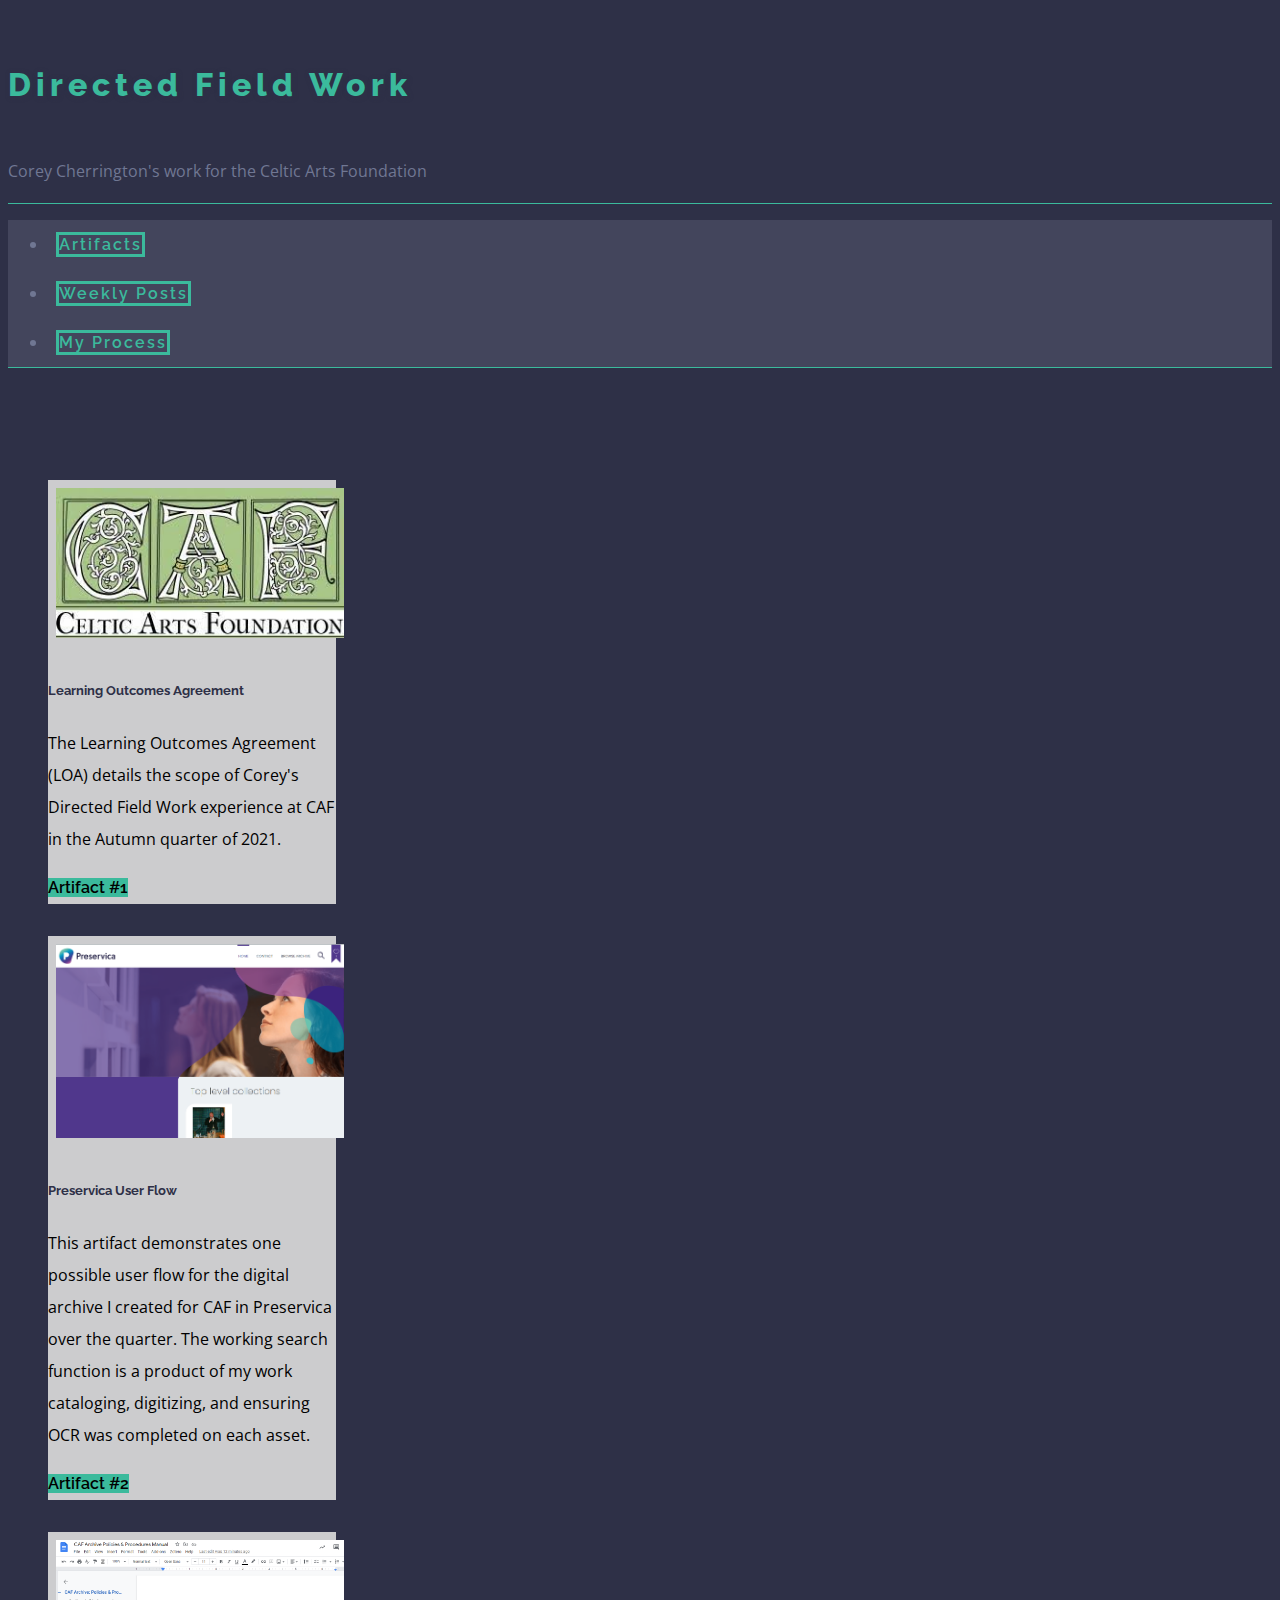
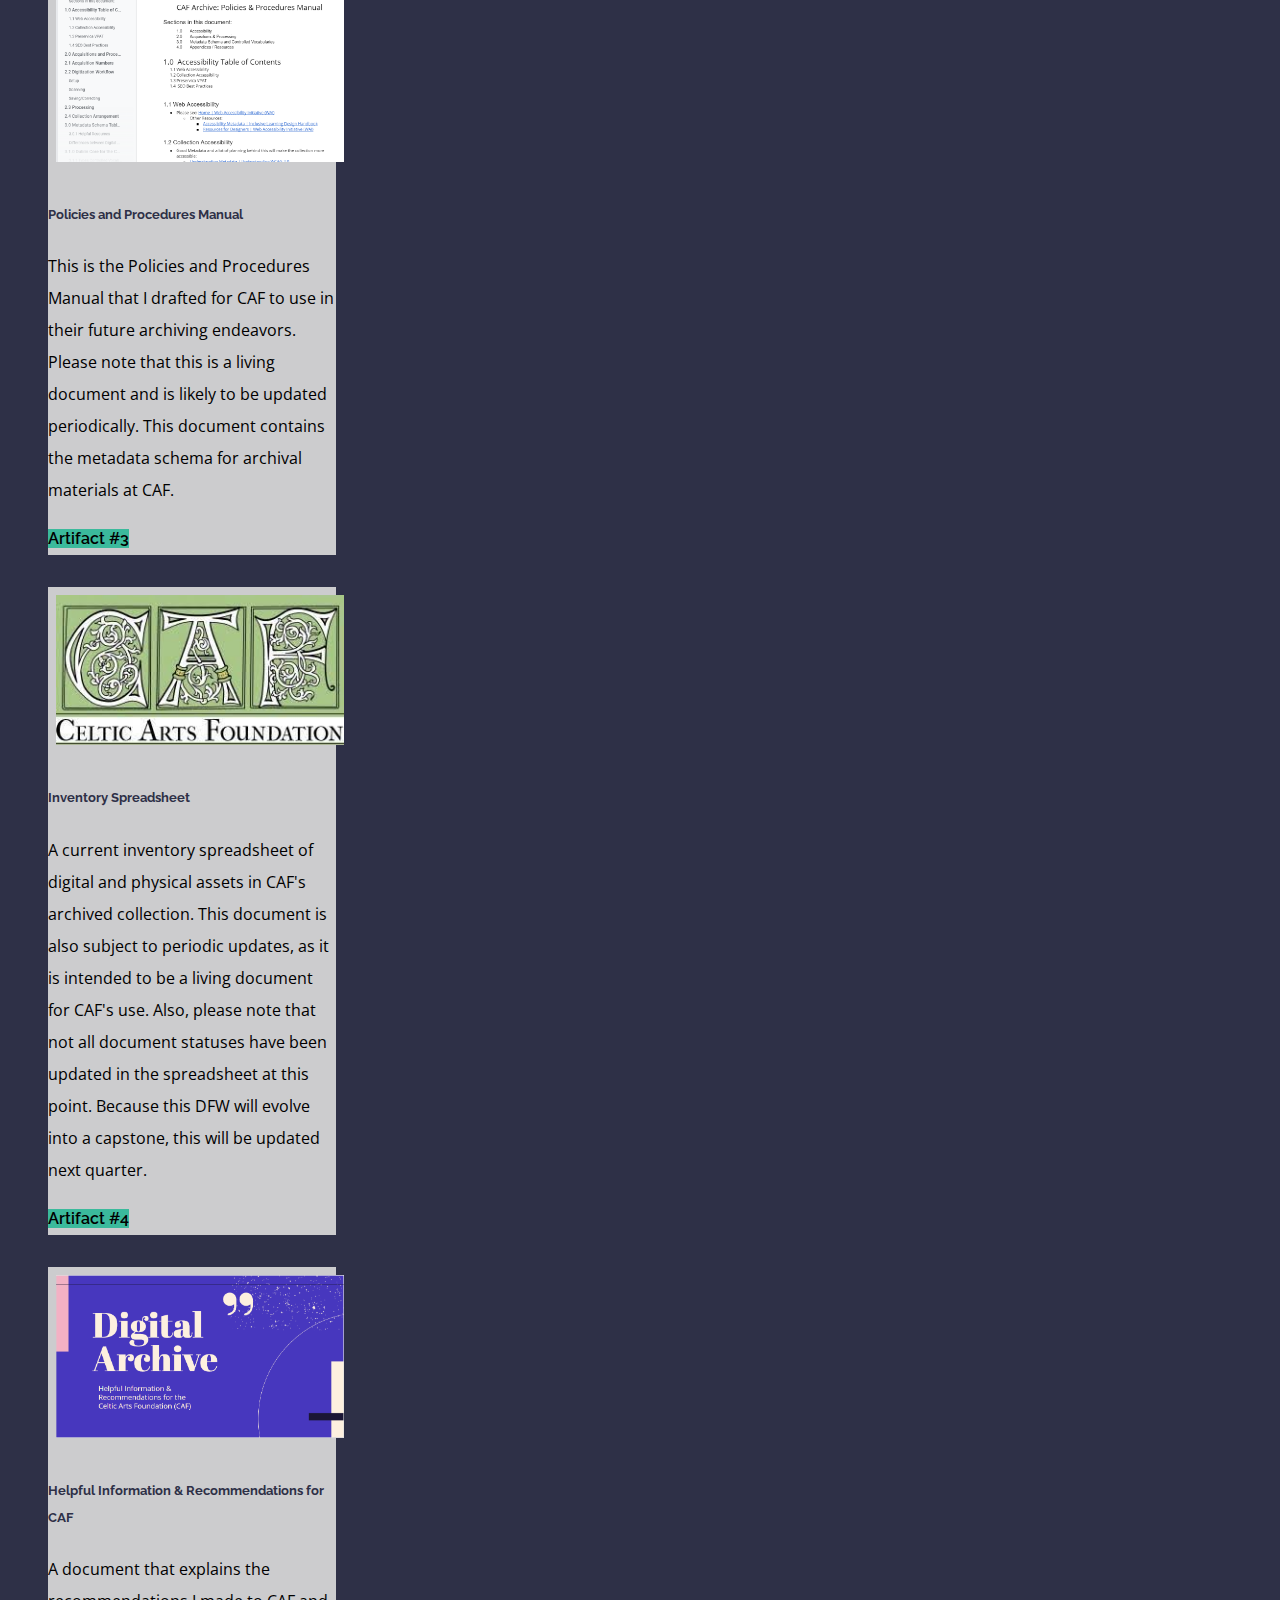
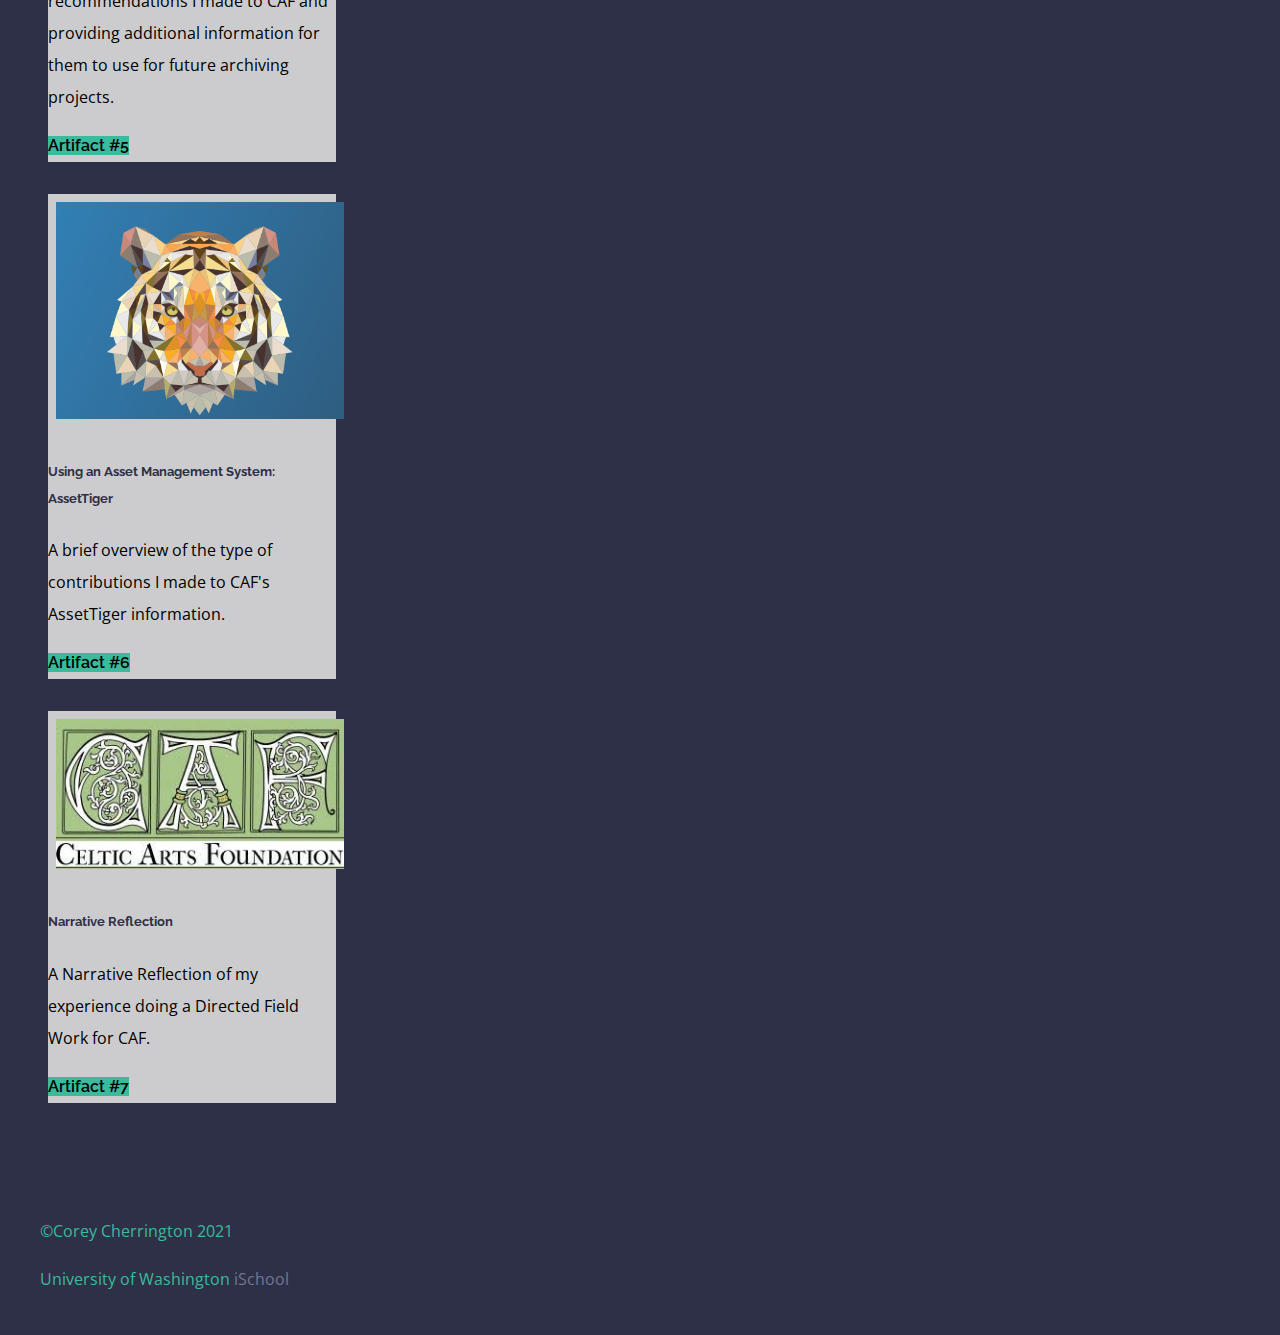
==== commit 41792d3e: "Final updates before submission to canvas" ====
--- a/index.html
+++ b/index.html
@@ -94,11 +94,11 @@
       </div>
     </div>
     <div class="card" style="width: 18rem">
-      <img class="card-img-top card-image" src="img/CAF_logo.jpeg" alt="Card image cap">
+      <img class="card-img-top card-image" src="img/recommendations.PNG" alt="Card image cap">
       <div class="card-body">
         <h5 class="card-title">Helpful Information & Recommendations for CAF</h5>
-        <p class="card-text">A document that explains the recommendations I made to CAF, what they accepted and adopted in practice, and provides additional information for them to use for future archiving projects.</p>
-            <a href="#" target="blank" class="btn btn-success">Artifact #5</a>
+        <p class="card-text">A document that explains the recommendations I made to CAF and providing additional information for them to use for future archiving projects.</p>
+            <a href="CAF_Helpful_Info_Recomendations.pdf" target="blank" class="btn btn-success">Artifact #5</a>
       </div>
     </div>
     <div class="card" style="width: 18rem">
